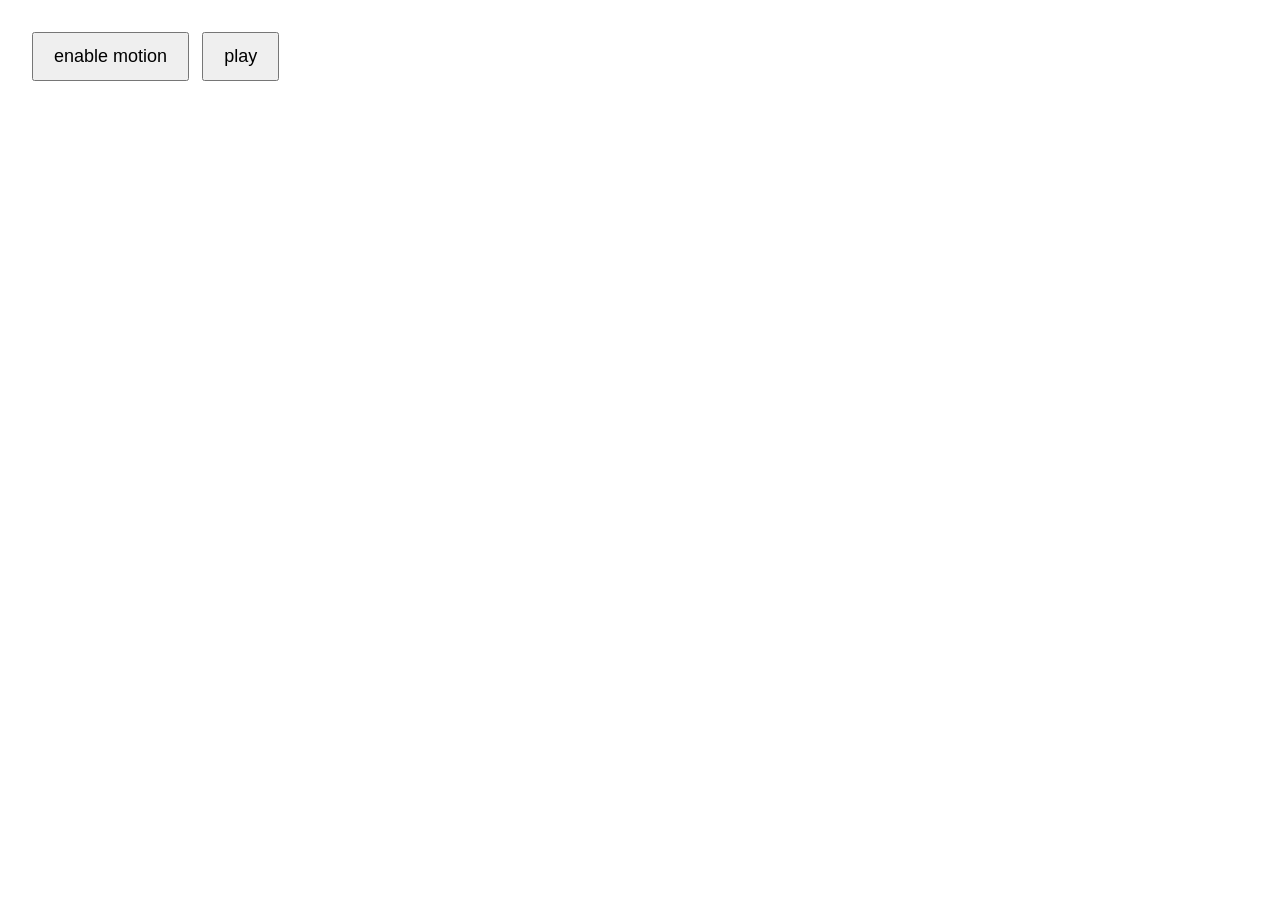
==== local-mp3/index.html @ b2d979d7 "add local-mp3 dir" ====
<!DOCTYPE html>
<html lang="en">
<head>
  <meta charset="utf-8">
  <meta name="viewport" content="width=device-width, initial-scale=1, viewport-fit=cover">
  <title>local mp3</title>
  <style>
    body { font-family: system-ui, sans-serif; padding: 24px; }
    button { font-size: 18px; padding: 12px 20px; margin-right: 8px; margin-bottom: 12px; }
    #title { font-size: 22px; margin-top: 24px; }
    #status { color: #666; font-size: 14px; margin-top: 8px; }
  </style>
</head>
<body>
  <button id="motion-btn">enable motion</button>
  <button id="play-btn">play</button>

  <div id="title"></div>
  <div id="status"></div>

  <audio id="audio"></audio>

  <script src="app.js"></script>
</body>
</html>
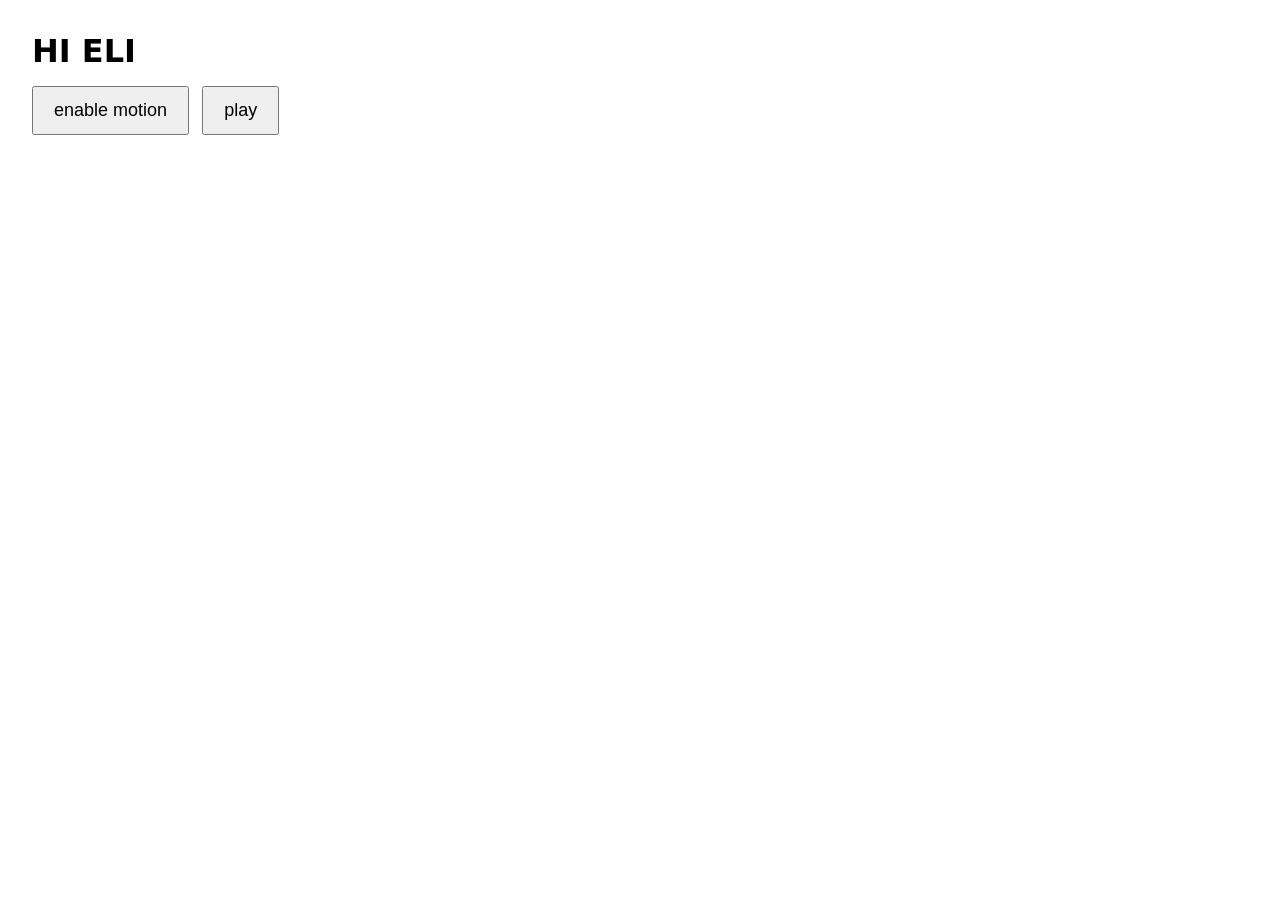
==== commit dfdb9efa: "add HI ELI heading to local-mp3 index Co-Authored-By: Claude Opus 4.7 (1M context) <noreply@anthropi" ====
--- a/local-mp3/index.html
+++ b/local-mp3/index.html
@@ -7,11 +7,13 @@
   <style>
     body { font-family: system-ui, sans-serif; padding: 24px; }
     button { font-size: 18px; padding: 12px 20px; margin-right: 8px; margin-bottom: 12px; }
+    h1 { font-size: 32px; margin: 0 0 16px; }
     #title { font-size: 22px; margin-top: 24px; }
     #status { color: #666; font-size: 14px; margin-top: 8px; }
   </style>
 </head>
 <body>
+  <h1>HI ELI</h1>
   <button id="motion-btn">enable motion</button>
   <button id="play-btn">play</button>
 
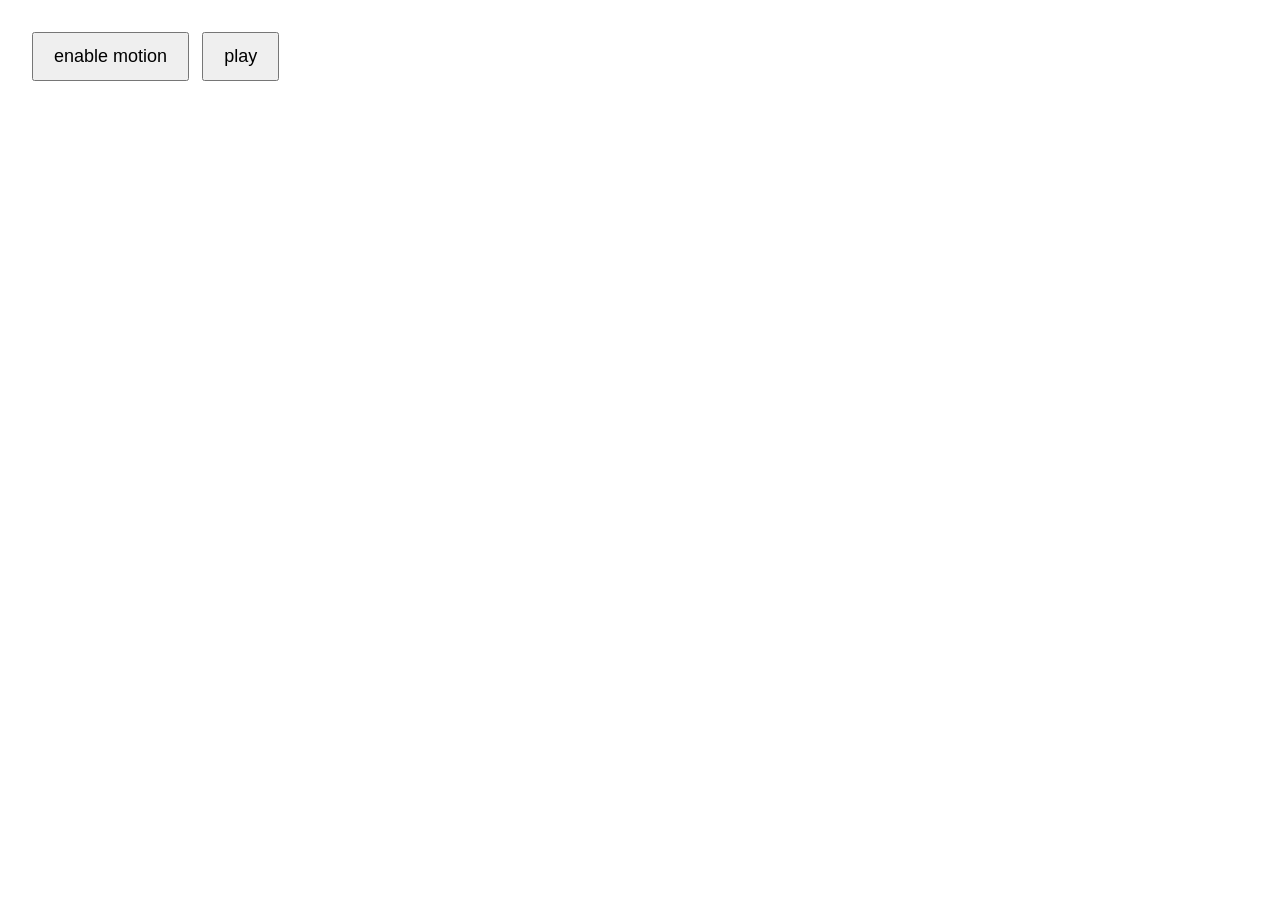
==== commit 7397a7c0: "Revert "add HI ELI heading to local-mp3 index" This reverts commit dfdb9efa9b31b06ece48bf4903388bf16" ====
--- a/local-mp3/index.html
+++ b/local-mp3/index.html
@@ -7,13 +7,11 @@
   <style>
     body { font-family: system-ui, sans-serif; padding: 24px; }
     button { font-size: 18px; padding: 12px 20px; margin-right: 8px; margin-bottom: 12px; }
-    h1 { font-size: 32px; margin: 0 0 16px; }
     #title { font-size: 22px; margin-top: 24px; }
     #status { color: #666; font-size: 14px; margin-top: 8px; }
   </style>
 </head>
 <body>
-  <h1>HI ELI</h1>
   <button id="motion-btn">enable motion</button>
   <button id="play-btn">play</button>
 
